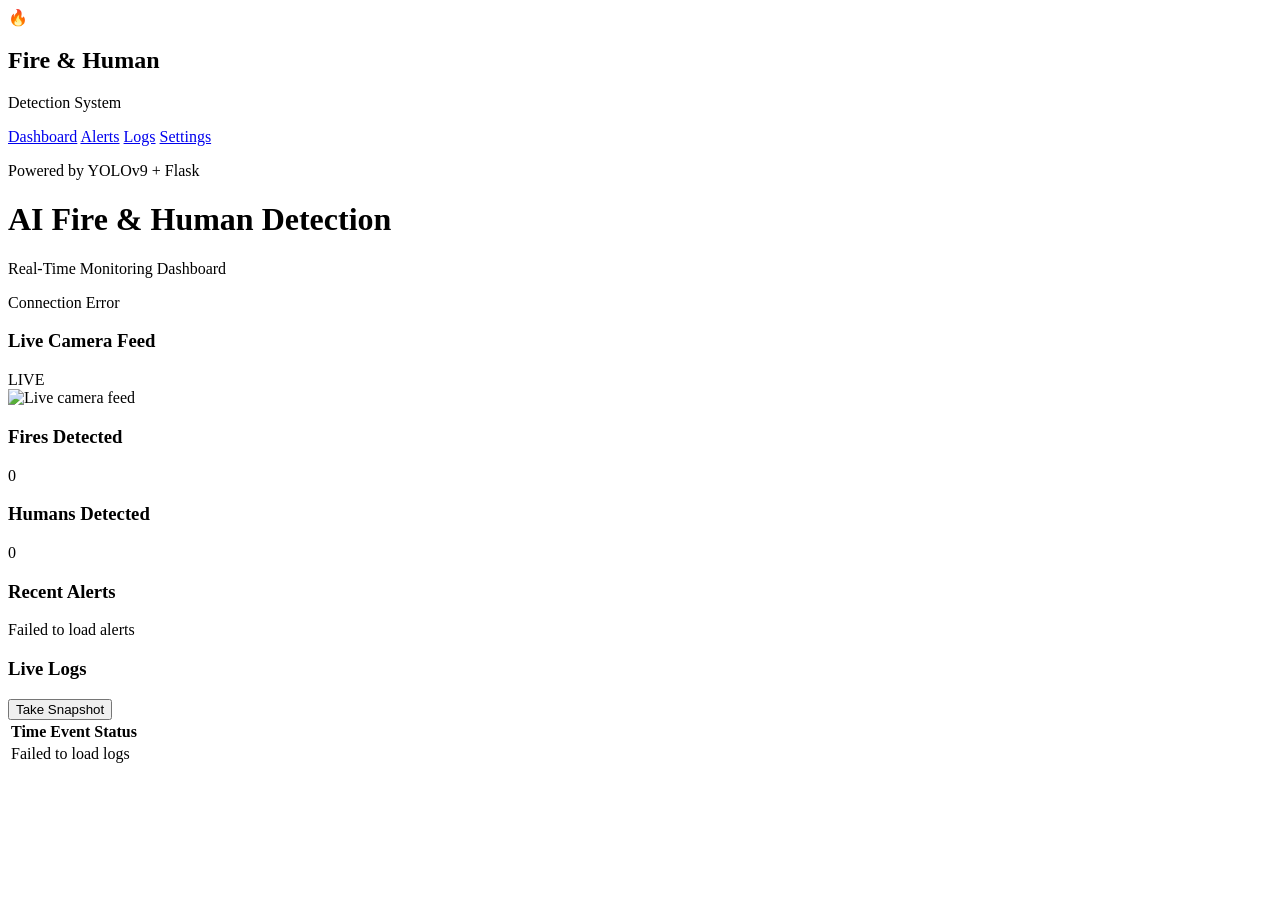
==== templates/index.html @ 7d1b36a4 "Initial commit - AI Fire and Human Detection using YOLOv9" ====
<!DOCTYPE html>
<html lang="en">
<head>
  <meta charset="UTF-8" />
  <meta name="viewport" content="width=device-width, initial-scale=1.0" />
  <title>AI Fire & Human Detection</title>
  <link rel="stylesheet" href="{{ url_for('static', filename='style.css') }}">
</head>
<body>
  <div class="app">
    <aside class="sidebar">
      <div class="brand">
        <div class="brand-icon">🔥</div>
        <div>
          <h2>Fire & Human</h2>
          <p>Detection System</p>
        </div>
      </div>

      <nav class="nav">
        <a class="nav-item active" href="/">Dashboard</a>
        <a class="nav-item" href="/alerts">Alerts</a>
        <a class="nav-item" href="/logs">Logs</a>
        <a class="nav-item" href="/settings">Settings</a>
      </nav>

      <div class="sidebar-footer">
        <p>Powered by YOLOv9 + Flask</p>
      </div>
    </aside>

    <main class="main">
      <header class="topbar">
        <div>
          <h1>AI Fire & Human Detection</h1>
          <p>Real-Time Monitoring Dashboard</p>
        </div>
        <div class="status-pill">
          <span class="dot"></span>
          <span id="system-status">Monitoring</span>
        </div>
      </header>

      <section class="dashboard-grid">
        <div class="card live-feed-card">
          <div class="card-header">
            <h3>Live Camera Feed</h3>
            <span class="live-badge">LIVE</span>
          </div>
          <div class="video-wrap">
            <img id="liveFeed" src="/video" alt="Live camera feed" />
          </div>
        </div>

        <div class="right-panel">
          <div class="card summary-card fire-card">
            <h3>Fires Detected</h3>
            <div class="big-number" id="fire-count">0</div>
          </div>

          <div class="card summary-card human-card">
            <h3>Humans Detected</h3>
            <div class="big-number" id="human-count">0</div>
          </div>

          <div class="card alerts-card">
            <div class="card-header">
              <h3>Recent Alerts</h3>
            </div>
            <div id="alertsList" class="alerts-list">
              <div class="alert-item">No alerts yet</div>
            </div>
          </div>
        </div>

        <div class="card logs-card full-width">
          <div class="card-header">
            <h3>Live Logs</h3>
            <button class="action-btn" id="snapshotBtn" type="button">Take Snapshot</button>
          </div>
          <div class="table-wrap">
            <table>
              <thead>
                <tr>
                  <th>Time</th>
                  <th>Event</th>
                  <th>Status</th>
                </tr>
              </thead>
              <tbody id="logsTableBody">
                <tr>
                  <td colspan="3">Loading logs...</td>
                </tr>
              </tbody>
            </table>
          </div>
        </div>
      </section>
    </main>
  </div>

  <script>
    function setActiveNav() {
      const currentPath = window.location.pathname;
      const navItems = document.querySelectorAll('.nav-item');

      navItems.forEach(item => {
        item.classList.remove('active');
        const href = item.getAttribute('href');
        if (href === currentPath) {
          item.classList.add('active');
        }
      });
    }

    async function loadStatus() {
      try {
        const res = await fetch('/api/status');
        if (!res.ok) throw new Error('Failed to fetch status');

        const data = await res.json();
        document.getElementById('fire-count').textContent = data.fires ?? 0;
        document.getElementById('human-count').textContent = data.humans ?? 0;
        document.getElementById('system-status').textContent = data.status ?? 'Monitoring';
      } catch (e) {
        console.error('Status load error:', e);
        document.getElementById('system-status').textContent = 'Connection Error';
      }
    }

    async function loadLogs() {
      try {
        const res = await fetch('/api/logs');
        if (!res.ok) throw new Error('Failed to fetch logs');

        const data = await res.json();
        const tbody = document.getElementById('logsTableBody');
        const alertsList = document.getElementById('alertsList');

        tbody.innerHTML = '';
        alertsList.innerHTML = '';

        if (!data || data.length === 0) {
          tbody.innerHTML = '<tr><td colspan="3">No logs available</td></tr>';
          alertsList.innerHTML = '<div class="alert-item">No alerts yet</div>';
          return;
        }

        data.slice(0, 10).forEach(log => {
          const tr = document.createElement('tr');
          tr.innerHTML = `
            <td>${log.created_at || '-'}</td>
            <td>${log.event || '-'}</td>
            <td>${log.status || '-'}</td>
          `;
          tbody.appendChild(tr);
        });

        data.slice(0, 5).forEach(log => {
          const div = document.createElement('div');
          div.className = 'alert-item';
          div.innerHTML = `
            <div class="alert-title">${log.event || 'Event'}</div>
            <div class="alert-meta">${log.created_at || '-'} | ${log.status || '-'}</div>
          `;
          alertsList.appendChild(div);
        });
      } catch (e) {
        console.error('Logs load error:', e);
        document.getElementById('logsTableBody').innerHTML =
          '<tr><td colspan="3">Failed to load logs</td></tr>';
        document.getElementById('alertsList').innerHTML =
          '<div class="alert-item">Failed to load alerts</div>';
      }
    }

    async function takeSnapshot() {
      try {
        const res = await fetch('/api/snapshot', { method: 'POST' });
        if (!res.ok) throw new Error('Snapshot request failed');

        const data = await res.json();
        if (data.ok) {
          alert('Snapshot saved: ' + data.path);
        } else {
          alert('Snapshot failed: ' + (data.error || 'Unknown error'));
        }
      } catch (e) {
        console.error('Snapshot error:', e);
        alert('Snapshot error');
      }
    }

    const snapshotBtn = document.getElementById('snapshotBtn');
    if (snapshotBtn) {
      snapshotBtn.addEventListener('click', takeSnapshot);
    }

    setActiveNav();
    loadStatus();
    loadLogs();

    setInterval(loadStatus, 1500);
    setInterval(loadLogs, 3000);
  </script>
</body>
</html>
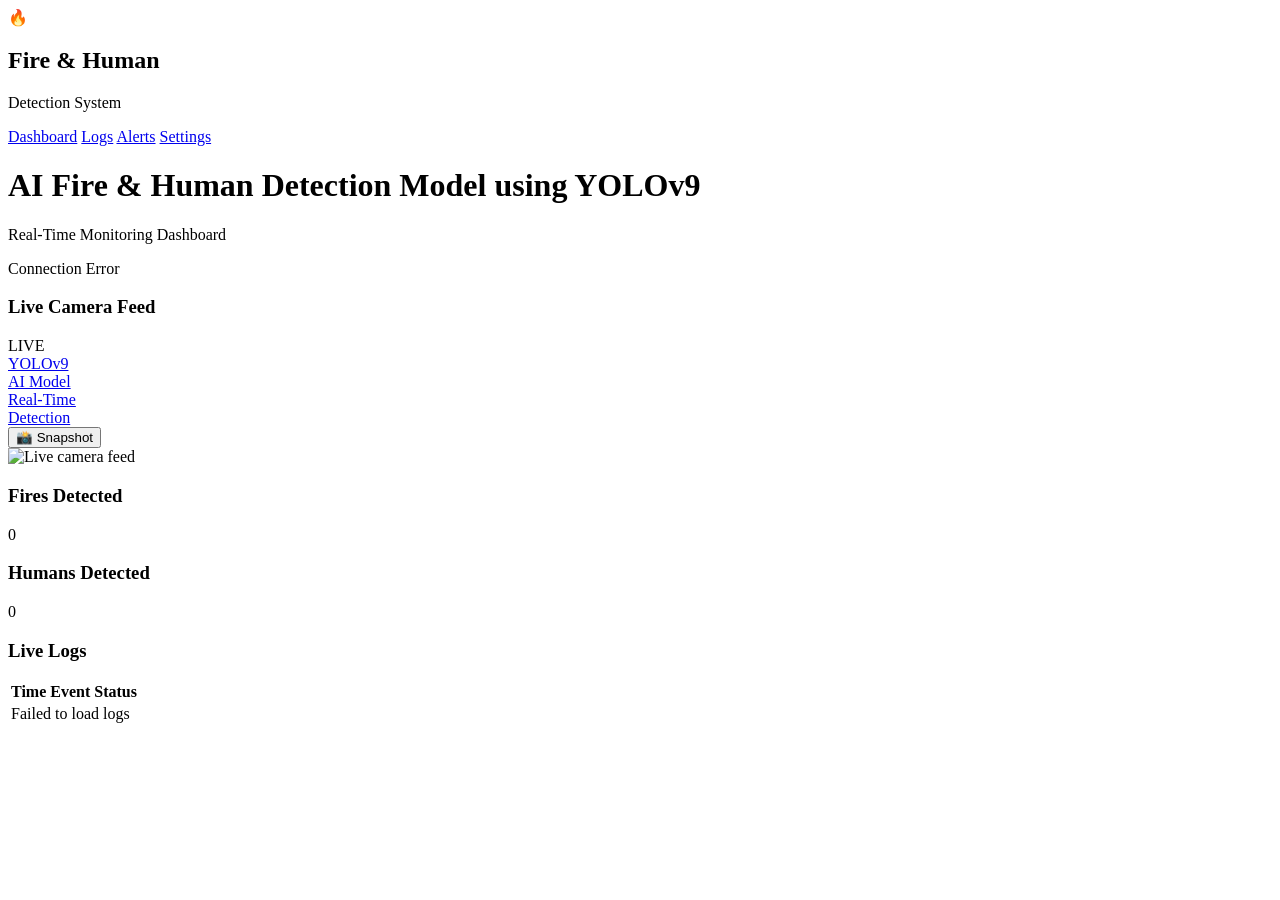
==== commit 13c748cf: "Update index.html" ====
--- a/templates/index.html
+++ b/templates/index.html
@@ -1,207 +1,259 @@
 <!DOCTYPE html>
 <html lang="en">
 <head>
-  <meta charset="UTF-8" />
-  <meta name="viewport" content="width=device-width, initial-scale=1.0" />
-  <title>AI Fire & Human Detection</title>
-  <link rel="stylesheet" href="{{ url_for('static', filename='style.css') }}">
+<meta charset="UTF-8">
+<meta name="viewport" content="width=device-width, initial-scale=1.0">
+
+<title>AI Fire & Human Detection</title>
+
+<link rel="stylesheet" href="{{ url_for('static', filename='style.css') }}">
 </head>
+
 <body>
-  <div class="app">
-    <aside class="sidebar">
-      <div class="brand">
-        <div class="brand-icon">🔥</div>
-        <div>
-          <h2>Fire & Human</h2>
-          <p>Detection System</p>
-        </div>
-      </div>
-
-      <nav class="nav">
-        <a class="nav-item active" href="/">Dashboard</a>
-        <a class="nav-item" href="/alerts">Alerts</a>
-        <a class="nav-item" href="/logs">Logs</a>
-        <a class="nav-item" href="/settings">Settings</a>
-      </nav>
-
-      <div class="sidebar-footer">
-        <p>Powered by YOLOv9 + Flask</p>
-      </div>
-    </aside>
-
-    <main class="main">
-      <header class="topbar">
-        <div>
-          <h1>AI Fire & Human Detection</h1>
-          <p>Real-Time Monitoring Dashboard</p>
-        </div>
-        <div class="status-pill">
-          <span class="dot"></span>
-          <span id="system-status">Monitoring</span>
-        </div>
-      </header>
-
-      <section class="dashboard-grid">
-        <div class="card live-feed-card">
-          <div class="card-header">
-            <h3>Live Camera Feed</h3>
-            <span class="live-badge">LIVE</span>
-          </div>
-          <div class="video-wrap">
-            <img id="liveFeed" src="/video" alt="Live camera feed" />
-          </div>
-        </div>
-
-        <div class="right-panel">
-          <div class="card summary-card fire-card">
-            <h3>Fires Detected</h3>
-            <div class="big-number" id="fire-count">0</div>
-          </div>
-
-          <div class="card summary-card human-card">
-            <h3>Humans Detected</h3>
-            <div class="big-number" id="human-count">0</div>
-          </div>
-
-          <div class="card alerts-card">
-            <div class="card-header">
-              <h3>Recent Alerts</h3>
-            </div>
-            <div id="alertsList" class="alerts-list">
-              <div class="alert-item">No alerts yet</div>
-            </div>
-          </div>
-        </div>
-
-        <div class="card logs-card full-width">
-          <div class="card-header">
-            <h3>Live Logs</h3>
-            <button class="action-btn" id="snapshotBtn" type="button">Take Snapshot</button>
-          </div>
-          <div class="table-wrap">
-            <table>
-              <thead>
-                <tr>
-                  <th>Time</th>
-                  <th>Event</th>
-                  <th>Status</th>
-                </tr>
-              </thead>
-              <tbody id="logsTableBody">
-                <tr>
-                  <td colspan="3">Loading logs...</td>
-                </tr>
-              </tbody>
-            </table>
-          </div>
-        </div>
-      </section>
-    </main>
-  </div>
-
-  <script>
-    function setActiveNav() {
-      const currentPath = window.location.pathname;
-      const navItems = document.querySelectorAll('.nav-item');
-
-      navItems.forEach(item => {
-        item.classList.remove('active');
-        const href = item.getAttribute('href');
-        if (href === currentPath) {
-          item.classList.add('active');
-        }
-      });
-    }
-
-    async function loadStatus() {
-      try {
-        const res = await fetch('/api/status');
-        if (!res.ok) throw new Error('Failed to fetch status');
-
-        const data = await res.json();
-        document.getElementById('fire-count').textContent = data.fires ?? 0;
-        document.getElementById('human-count').textContent = data.humans ?? 0;
-        document.getElementById('system-status').textContent = data.status ?? 'Monitoring';
-      } catch (e) {
-        console.error('Status load error:', e);
-        document.getElementById('system-status').textContent = 'Connection Error';
-      }
-    }
-
-    async function loadLogs() {
-      try {
-        const res = await fetch('/api/logs');
-        if (!res.ok) throw new Error('Failed to fetch logs');
-
-        const data = await res.json();
-        const tbody = document.getElementById('logsTableBody');
-        const alertsList = document.getElementById('alertsList');
-
-        tbody.innerHTML = '';
-        alertsList.innerHTML = '';
-
-        if (!data || data.length === 0) {
-          tbody.innerHTML = '<tr><td colspan="3">No logs available</td></tr>';
-          alertsList.innerHTML = '<div class="alert-item">No alerts yet</div>';
-          return;
-        }
-
-        data.slice(0, 10).forEach(log => {
-          const tr = document.createElement('tr');
-          tr.innerHTML = `
-            <td>${log.created_at || '-'}</td>
-            <td>${log.event || '-'}</td>
-            <td>${log.status || '-'}</td>
-          `;
-          tbody.appendChild(tr);
-        });
-
-        data.slice(0, 5).forEach(log => {
-          const div = document.createElement('div');
-          div.className = 'alert-item';
-          div.innerHTML = `
-            <div class="alert-title">${log.event || 'Event'}</div>
-            <div class="alert-meta">${log.created_at || '-'} | ${log.status || '-'}</div>
-          `;
-          alertsList.appendChild(div);
-        });
-      } catch (e) {
-        console.error('Logs load error:', e);
-        document.getElementById('logsTableBody').innerHTML =
-          '<tr><td colspan="3">Failed to load logs</td></tr>';
-        document.getElementById('alertsList').innerHTML =
-          '<div class="alert-item">Failed to load alerts</div>';
-      }
-    }
-
-    async function takeSnapshot() {
-      try {
-        const res = await fetch('/api/snapshot', { method: 'POST' });
-        if (!res.ok) throw new Error('Snapshot request failed');
-
-        const data = await res.json();
-        if (data.ok) {
-          alert('Snapshot saved: ' + data.path);
-        } else {
-          alert('Snapshot failed: ' + (data.error || 'Unknown error'));
-        }
-      } catch (e) {
-        console.error('Snapshot error:', e);
-        alert('Snapshot error');
-      }
-    }
-
-    const snapshotBtn = document.getElementById('snapshotBtn');
-    if (snapshotBtn) {
-      snapshotBtn.addEventListener('click', takeSnapshot);
-    }
-
-    setActiveNav();
-    loadStatus();
-    loadLogs();
-
-    setInterval(loadStatus, 1500);
-    setInterval(loadLogs, 3000);
-  </script>
+
+<div class="app">
+
+<aside class="sidebar">
+
+<div>
+
+<div class="brand">
+<div class="brand-icon">🔥</div>
+
+<div>
+<h2>Fire & Human</h2>
+<p>Detection System</p>
+</div>
+
+</div>
+
+<nav class="nav">
+
+<a href="/" class="nav-item active">Dashboard</a>
+<a href="/logs" class="nav-item">Logs</a>
+<a href="/alerts" class="nav-item">Alerts</a>
+<a href="/settings" class="nav-item">Settings</a>
+
+</nav>
+
+</div>
+ 
+
+</aside>
+
+<main class="main">
+
+<header class="topbar">
+
+<div>
+<h1>AI Fire & Human Detection Model using YOLOv9</h1>
+<p>Real-Time Monitoring Dashboard</p>
+</div>
+
+<div class="status-pill">
+<span class="dot"></span>
+<span id="system-status">Monitoring</span>
+</div>
+
+</header>
+
+<section class="dashboard-grid">
+
+<div class="card live-feed-card">
+
+<div class="card-header">
+<h3>Live Camera Feed</h3>
+<span class="live-badge">LIVE</span>
+</div>
+
+<div class="video-controls">
+
+<a href="/model" class="control-btn">
+<div class="btn-title">YOLOv9</div>
+<div class="btn-sub">AI Model</div>
+</a>
+
+<a href="/realtime" class="control-btn">
+<div class="btn-title">Real-Time</div>
+<div class="btn-sub">Detection</div>
+</a>
+
+<button class="snapshot-btn" id="snapshotBtn">
+📸 Snapshot
+</button>
+
+</div>
+
+<div class="video-wrap">
+<img id="liveFeed" src="/video" alt="Live camera feed">
+</div>
+
+</div>
+
+<div class="right-panel">
+
+<div class="card summary-card fire-card">
+<h3>Fires Detected</h3>
+<div class="big-number" id="fire-count">0</div>
+</div>
+
+<div class="card summary-card human-card">
+<h3>Humans Detected</h3>
+<div class="big-number" id="human-count">0</div>
+</div>
+
+</div>
+
+<div class="card logs-card full-width">
+
+<div class="card-header">
+<h3>Live Logs</h3>
+</div>
+
+<div class="table-wrap">
+
+<table>
+
+<thead>
+<tr>
+<th>Time</th>
+<th>Event</th>
+<th>Status</th>
+</tr>
+</thead>
+
+<tbody id="logsTableBody">
+
+<tr>
+<td colspan="3">Loading logs...</td>
+</tr>
+
+</tbody>
+
+</table>
+
+</div>
+
+</div>
+
+</section>
+
+</main>
+
+</div>
+
+<script>
+
+function setActiveNav(){
+
+const currentPath = window.location.pathname;
+const navItems = document.querySelectorAll(".nav-item");
+
+navItems.forEach(item => {
+item.classList.remove("active");
+
+if(item.getAttribute("href") === currentPath){
+item.classList.add("active");
+}
+
+});
+
+}
+
+async function loadStatus(){
+
+try{
+
+const res = await fetch("/api/status");
+const data = await res.json();
+
+document.getElementById("fire-count").textContent = data.fires ?? 0;
+document.getElementById("human-count").textContent = data.humans ?? 0;
+document.getElementById("system-status").textContent = data.status ?? "Monitoring";
+
+}catch(e){
+
+document.getElementById("system-status").textContent = "Connection Error";
+
+}
+
+}
+
+async function loadLogs(){
+
+try{
+
+const res = await fetch("/api/logs");
+const data = await res.json();
+
+const tbody = document.getElementById("logsTableBody");
+tbody.innerHTML="";
+
+if(!Array.isArray(data) || data.length===0){
+
+tbody.innerHTML='<tr><td colspan="3">No logs available</td></tr>';
+return;
+
+}
+
+data.slice(0,10).forEach(log=>{
+
+const tr=document.createElement("tr");
+
+tr.innerHTML=`
+<td>${log.created_at || "-"}</td>
+<td>${log.event || "-"}</td>
+<td>${log.status || "-"}</td>
+`;
+
+tbody.appendChild(tr);
+
+});
+
+}catch(e){
+
+document.getElementById("logsTableBody").innerHTML =
+'<tr><td colspan="3">Failed to load logs</td></tr>';
+
+}
+
+}
+
+async function takeSnapshot(){
+
+try{
+
+const res = await fetch("/api/snapshot",{method:"POST"});
+const data = await res.json();
+
+if(data.ok){
+
+alert("Snapshot saved: "+data.path);
+
+}else{
+
+alert("Snapshot failed");
+
+}
+
+}catch(e){
+
+alert("Snapshot error");
+
+}
+
+}
+
+document.getElementById("snapshotBtn").addEventListener("click",takeSnapshot);
+
+setActiveNav();
+loadStatus();
+loadLogs();
+
+setInterval(loadStatus,1500);
+setInterval(loadLogs,3000);
+
+</script>
+
 </body>
-</html>+</html>
